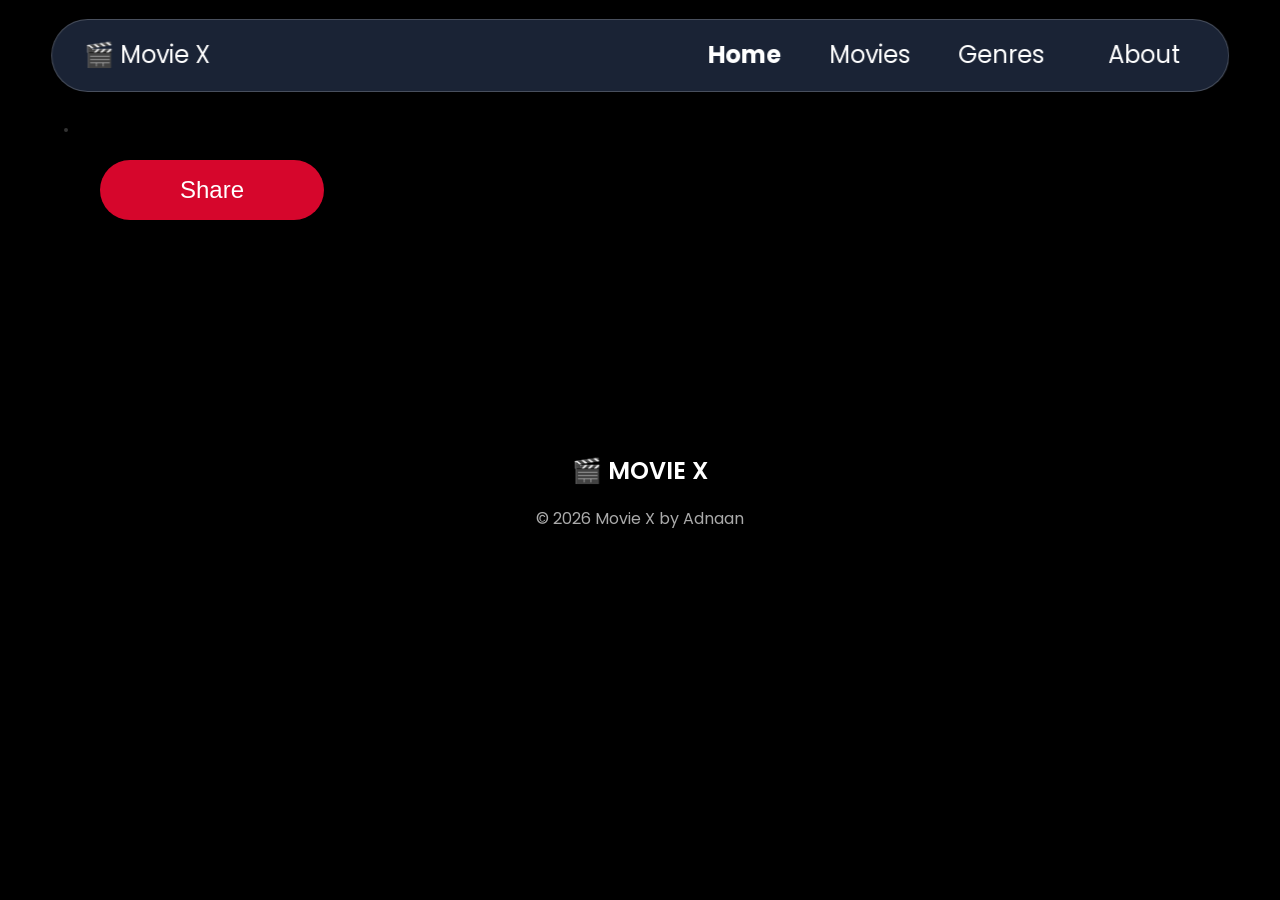
==== movie_open.html @ 146cced4 "update and solve bugs" ====
<!DOCTYPE html>
<html lang="en">

<head>
    <meta charset="UTF-8">
    <meta name="viewport" content="width=device-width, initial-scale=1.0">
    <title>Movie X </title>
    <link rel="stylesheet" href="https://cdnjs.cloudflare.com/ajax/libs/font-awesome/7.3.1/css/all.min.css"
        integrity="sha512-QeR2VH+lsBE5LSAe1Q5EnTBbe7XTBubt8dG93Y7gidSgdMCr8nVqKcfKAMyN96SV8KDbZVTDXChatu5G2KQGzg=="
        crossorigin="anonymous" referrerpolicy="no-referrer" />
    <link rel="stylesheet" href="style.css">
    <link rel="icon" href="favicon/favicon.ico">
</head>

<body>
    <div class="page-loading" id="page-loading">
        <i class="fa-solid fa-spinner fa-spin"></i>
        <p>Loading Movies...</p>
    </div>
    <!-- navbar -->
    <div class="nav">
        <a href="index.html" class="name">🎬 Movie X</a>
        <button class="hamburger">
            <i class="fa-solid fa-bars"></i>
        </button>
        <div class="nav-items">
            <a href="index.html" class="home">Home</a>
            <a href="movie_section.html" class="movies-nav">Movies</a>
            <a href="genres.html" class="genres-nav">Genres</a>
            <a href="about.html" class="about">About</a>
        </div>
    </div>
    <div class="movie-poster">
        <div class="img">
            <img src="" alt="">
        </div>
        <div class="details">
            <h1 class="title"></h1>
            <p class="rating"></p>
            <p class="year"></p>
            <p class="origin-country"></p>
            <p class="original-language"></p>
            <p class="genre"></p>
            <p class="overview"></p>
            <p class="status"></p>
            <p class="production-companies"></p>
            <button class="share-btn">Share <i class="fa-solid fa-share"></i></button>
        </div>
    </div>
    <footer>
        <h2 class="footer-head">🎬 MOVIE X</h2>
        <p class="footer-text">&copy; 2026 Movie X by Adnaan</p>
    </footer>
    <script src="movie_open.js"></script>
</body>

</html>
---- style.css ----
@import url('https://fonts.googleapis.com/css2?family=Inter:wght@400;500;600&family=Poppins:wght@600;700&display=swap');

* {
    margin: 0;
    padding: 0;
    box-sizing: border-box;
}

body {
    font-family: 'Inter', -apple-system, BlinkMacSystemFont, 'Segoe UI', Roboto, sans-serif;
    font-weight: 400;
    font-size: 1rem;
    line-height: 1.6;
    padding: 2rem;
    background-color: black;
    color: white;
    min-height: 100vh;
}

.page-loading {
    position: fixed;
    inset: 0;

    display: flex;
    flex-direction: column;
    justify-content: center;
    align-items: center;
    background: black;
    color: white;

    z-index: 9999;
}

.page-loading i {
    font-size: 3rem;
    margin-bottom: 1rem;
}

.page-loading p {
    font-size: 1.5rem;
}

/* ----------NAVBAR---------- */

.nav {
    font-family: 'Poppins', sans-serif;
    background-color: rgba(33, 44, 67, 0.8);
    border: 1px solid rgba(255, 255, 255, 0.2);
    padding: 1rem 2rem;
    font-size: 1.5rem;
    border-radius: 4rem;
    display: flex;
    justify-content: space-between;
    align-items: center;
    position: fixed;
    top: 1.2rem;
    left: 50%;
    transform: translate(-50%);
    z-index: 1000;
    width: 92%;
    backdrop-filter: blur(10px);
}

.nav .nav-items {
    display: flex;
    align-items: center;
    gap: 3rem;
}

.nav .nav-items a:first-child {
    font-size: 1.5rem;
    font-weight: 700;
}

.nav a {
    color: white;
    text-decoration: none;
    transition: color 0.3s ease;
}

.nav a:hover {
    color: #ff4757;
}

.hamburger {
    color: white;
    background: none;
    display: none;
    font-size: 2rem;
    border: none;
    outline: none;
    cursor: pointer;
}

/* ------------SEARCH------------ */

.search-btn {
    display: flex;
    align-items: center;
    gap: 1rem;
    padding: 0.5rem 1rem;
    width: 20rem;
    border-radius: 0.5rem;
    background-color: rgba(255, 255, 255, 0.08);
    border: 1px solid rgba(255, 255, 255, 0.2);
}

.search-btn input::placeholder {
    color: #aaa;
}

.search-btn input {
    font-size: 1.4rem;
    outline: none;
    border: none;
    background: transparent;
    width: 100%;
    color: white;
}

.search-btn i {
    font-size: 1.5rem;
    color: #aaaa;
}

/* ----------HERO IMAGE--------- */

.hero-section img {
    position: absolute;
    inset: 0;
    height: 100%;
    width: 100%;
    object-fit: cover;
    z-index: -1;
    opacity: 0.6;
}

/* -----------HERO------------ */

.hero-section {
    position: relative;
    width: 100%;
    height: 650px;
    display: flex;
    align-items: center;
    padding: 200px 4% 50px;
    overflow: hidden;
    margin-top: 4rem;
}

.hero-section::after {
    content: "";
    position: absolute;
    background: linear-gradient(to right,
            rgba(0, 0, 0, 0.95),
            rgba(0, 0, 0, 0.6),
            rgba(0, 0, 0, 0.15));
    z-index: -1;
}

/* ---------HERO INFORMATION------------ */

.movie-name {
    font-weight: 600;
    font-size: clamp(1.5rem, 5vw, 3rem);
    font-family: 'Poppins', sans-serif;
    line-height: 1.1;
    margin-bottom: 1rem;
}

.info {
    max-width: 600px;
}

.year,
.genre,
.imdb {
    font-size: 1rem;
    margin-bottom: 0.5rem;
    color: #ddd;
}

.plot {
    margin-top: 1rem;
    max-width: 550px;
    color: #ccc;
    line-height: 1.7
}

/* ------------LATEST MOVIES------------ */

.latest-movies {
    padding: 3rem 4%;
}

.latest {
    font-weight: 600;
    font-size: 2rem;
    font-family: 'Poppins', sans-serif;
    margin-bottom: 1.5rem;
    position: relative;
}

.latest::after {
    content: "";
    display: block;
    width: 270px;
    height: 4px;
    margin-top: 0.5rem;
    background-color: #e50914;
    border-radius: 10px;
}

.movie-container {
    display: flex;
    gap: 2rem;
    position: relative;
    overflow-x: auto;
    padding: 0.5rem 0 1rem;
    scroll-behavior: smooth;
    scrollbar-width: none;
}

.movie-container::-webkit-scrollbar {
    display: none;
}

.latest-movies img {
    display: block;
    height: 20rem;
    border-radius: 1rem;
    border: 2px solid rgba(255, 255, 255, 0.2);
    object-fit: cover;
    cursor: pointer;
}

.movie-wrapper {
    position: relative;
}

.scroll-btn {
    position: absolute;
    top: 50%;
    transform: translateY(-50%);
    width: 45px;
    height: 70px;
    border: none;
    border-radius: 0.5rem;
    background-color: rgba(0, 0, 0, 0.8);
    color: white;
    font-size: 1.5rem;
    cursor: pointer;
    z-index: 10;
    display: flex;
    justify-content: center;
    align-items: center;
    transition: background-color 0.3s ease;
}

.scroll-btn:hover {
    background-color: rgba(229, 9, 20, 0.9);
}

.scroll-btn.left {
    left: 0;
}

.scroll-btn.right {
    right: 0;
}

.popular-movies {
    padding: 3rem 4%;
}

.popular {
    font-weight: 600;
    font-size: 2rem;
    font-family: 'Poppins', sans-serif;
    margin-bottom: 1.5rem;
    position: relative;
}

.popular-movies img {
    display: block;
    height: 20rem;
    border-radius: 1rem;
    border: 2px solid rgba(255, 255, 255, 0.2);
    object-fit: cover;
    cursor: pointer;
}

.popular::after {
    content: "";
    display: block;
    width: 250px;
    height: 4px;
    margin-top: 0.5rem;
    background-color: #e50914;
    border-radius: 10px;
}

.movie-container2 {
    display: flex;
    gap: 2rem;
    position: relative;
    overflow-x: auto;
    padding: 0.5rem 0 1rem;
    scroll-behavior: smooth;
    scrollbar-width: none;
}

.movie-container2::-webkit-scrollbar {
    display: none;
}

.movie {
    flex: 0 0 230px;
    background-color: #171717;
    border-radius: 1rem;
    overflow: hidden;
    transition:
        transform 0.3s ease,
        box-shadow 0.3s ease;
}

.movie:hover {
    transform: translateY(-8px);
    box-shadow: 0 10px 30px rgba(0, 0, 0, 0.5);
}

.search-results .search-cards-wrapper {
    display: grid;
    gap: 1.5rem;
    grid-template-columns: repeat(auto-fit, minmax(200px, 1fr));
    position: relative;
    width: 92%;
    margin: 0.5rem auto;
}

.search-results img {
    height: 20rem;
    border-radius: 1rem;
    border: 2px solid rgba(255, 255, 255, 0.2);
    object-fit: cover;
    cursor: pointer;
}

.search-results p {
    font-weight: 600;
    font-family: 'Poppins', sans-serif;
    margin: 0.5rem;
    font-size: 1.2rem;
}

.search-results .search-head {
    font-weight: 600;
    font-family: 'Poppins', sans-serif;
    font-size: 1.8rem;
    margin: 2rem auto;
}

.search-results .movie {
    background-color: transparent;
}

footer {
    text-align: center;
    margin-top: 12rem;
}

.footer-head {
    font-weight: 600;
    font-family: 'Poppins', sans-serif;
    margin-bottom: 1rem;
}

.footer-text {
    font-family: 'Poppins', sans-serif;
    color: #aaa;
}

.title {
    font-weight: 600;
    font-family: 'Poppins', sans-serif;
    margin-bottom: 1rem;
}

.movie-poster {
    padding: 5rem 0 0.5rem;
    display: flex;
}

.movie-poster .overview {
    color: white;
    width: 80%;
}

.movie-poster .details {
    padding: 2rem 0;
}

.movie-poster img {
    border: 2px solid rgba(255, 255, 255, 0.2);
    border-radius: 1rem;
    margin: 1rem 2rem;
}

.movie-poster .details p {
    font-size: 1rem;
    margin-bottom: 0.5rem;
    color: #ddd;
}

.about {
    padding: 0 1rem;
}

.about-head {
    font-size: 3rem;
    padding: 5rem 0 1rem 0;
}

.about-para {
    font-size: 1.5rem;
}

.features {
    margin-bottom: 4rem;
}

.features p {
    padding: 2rem 0 0.5rem;
    font-size: 2rem;
}

.features ul {
    font-size: 1.5rem;
}

.social {
    padding-top: 1rem;
    display: flex;
    justify-content: center;
    align-items: center;
    gap: 1rem;
}

.social a {
    display: flex;
    justify-content: center;
    align-items: center;
    background-color: white;
    height: 5rem;
    width: 5rem;
    border-radius: 0.5rem;
    color: black;
    font-size: 4.5rem;
    text-decoration: none;
}

.movie-head {
    margin: 5rem auto 2rem;
    font-weight: 600;
    font-family: 'Poppins', sans-serif;
    font-size: 2rem;
}

.results {
    display: grid;
    gap: 1.5rem;
    grid-template-columns: repeat(auto-fit, minmax(200px, 1fr));
    position: relative;
    width: 92%;
    margin: 1rem auto;
}

.results img {
    height: 20rem;
    border-radius: 1rem;
    border: 2px solid rgba(255, 255, 255, 0.2);
    object-fit: cover;
    cursor: pointer;
}

.btn {
    display: none;
}

.btn-show,
.load-more,
.share-btn {
    background-color: #d6062c;
    border: 2px solid rgba(255, 255, 255, 0.08);
    border-radius: 2rem;
    padding: 1rem;
    width: 14rem;
    text-align: center;
    color: white;
    border: none;
    outline: none;
    font-size: 1.5rem;
    display: block;
}

.genres {
    margin: 5rem auto;
    width: 92%;
    display: grid;
    grid-template-columns: repeat(auto-fit, minmax(250px, 1fr));
    gap: 1rem;
}

.genres div {
    font-size: 2rem;
    padding: 0.5rem;
    background-color: #aaaaaa31;
    border-radius: 1rem;
    text-align: center;
    cursor: pointer;
}

.genres .active {
    color: black;
    background-color: white;
    font-weight: 600;
    font-family: 'Poppins', sans-serif;
}

.loading {
    display: none;
    text-align: center;
    padding: 2rem;
}

.loading i {
    font-size: 2rem;
}

.filter-movie {
    margin: 2rem auto;
    width: 92%;
    gap: 1rem;
    display: grid;
    grid-template-columns: repeat(auto-fit, minmax(200px, 1fr));
    position: relative;
}

.filter-movie img {
    height: 20rem;
    border: 2px solid rgba(255, 255, 255, 0.08);
    border-radius: 1rem;
    object-fit: cover;
    cursor: pointer;
}

.genres-title {
    font-size: 1.4rem;
    font-weight: 600;
    font-family: 'Poppins', sans-serif;
    cursor: pointer;
}

@media (max-width: 768px) {
    .nav {
        flex-wrap: wrap;
        height: auto;
    }

    .scroll-btn.right,
    .scroll-btn.left {
        display: none;
    }

    .hamburger {
        display: block;
    }

    .nav .nav-items {
        display: none;
        width: 100%;
        align-items: center;
        flex-direction: column;
        gap: 0.5rem;
        padding: 1rem;
    }

    .nav .nav-items.active {
        display: flex;
    }

    .movie-poster {
        display: block;
    }

    .movie {
        text-align: center;
    }

    .movie-poster img {
        height: 25rem;
        margin: 0;
    }

    .movie-poster .overview {
        width: 100%;
    }

    .search-results .movie {
        background-color: #171717;
    }

    .search-results img {
        height: 25rem;
        margin: auto;
    }

    .results,
    .filter-movie {
        display: grid;
        gap: 2rem;
        grid-template-columns: repeat(auto-fit, minmax(120px, 1fr));
        position: relative;
        width: 98%;
    }

    .results img,
    .filter-movie img {
        height: 14rem;
    }

    .btn {
        margin-bottom: 5rem;
    }

    .social {
        gap: 0.5rem;
    }

    footer {
        margin-top: 1rem;
    }
}
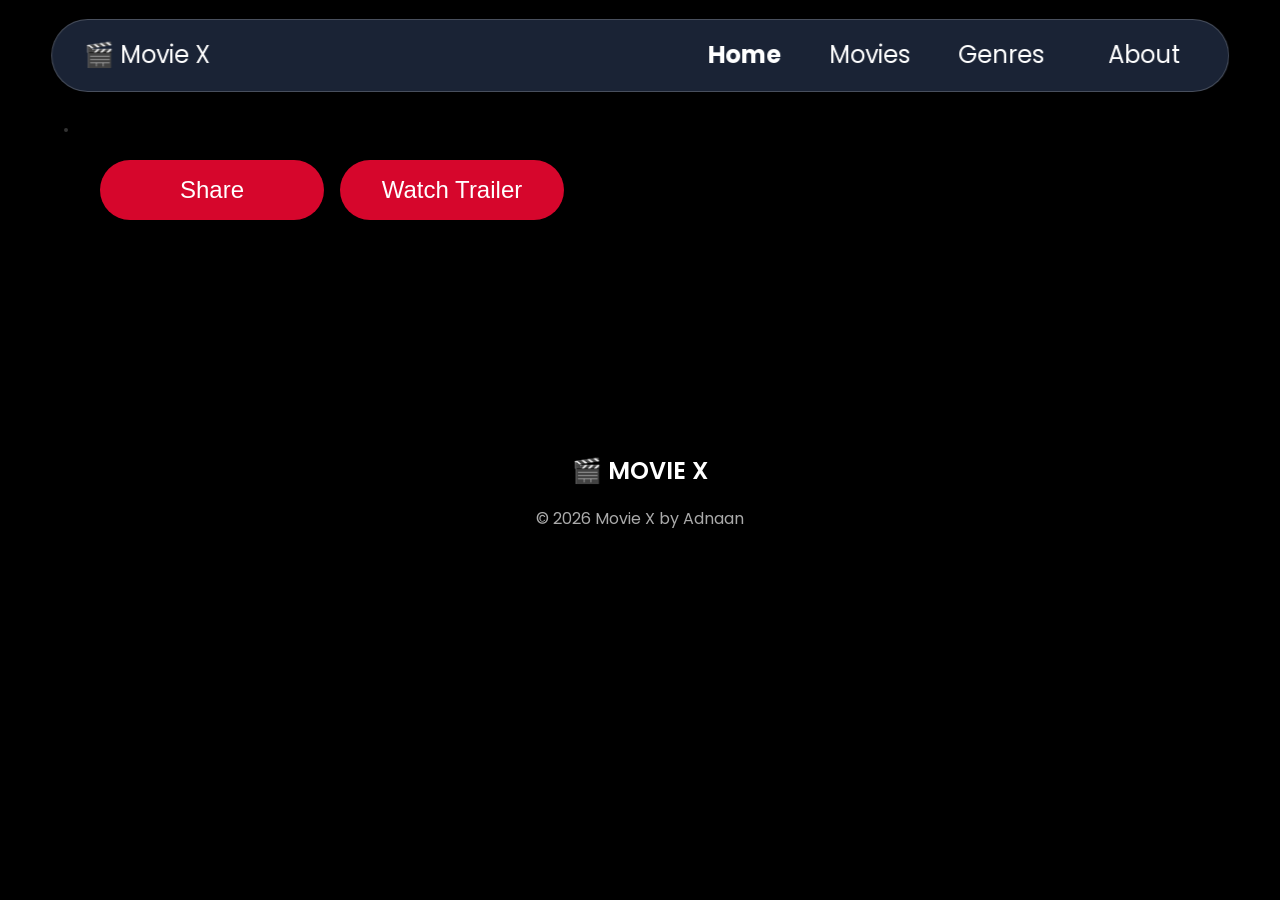
==== commit 0e4cce98: "Add trailer button" ====
--- a/movie_open.html
+++ b/movie_open.html
@@ -44,7 +44,13 @@
             <p class="overview"></p>
             <p class="status"></p>
             <p class="production-companies"></p>
-            <button class="share-btn">Share <i class="fa-solid fa-share"></i></button>
+            <div class="btns">
+                <button class="share-btn">Share <i class="fa-solid fa-share"></i></button>
+                <button class="trailer-btn">
+                    <i class="fa-solid fa-play"></i>
+                    Watch Trailer
+                </button>
+            </div>
         </div>
     </div>
     <footer>
--- a/style.css
+++ b/style.css
@@ -489,7 +489,7 @@
 
 .btn-show,
 .load-more,
-.share-btn {
+.share-btn, .trailer-btn {
     background-color: #d6062c;
     border: 2px solid rgba(255, 255, 255, 0.08);
     border-radius: 2rem;
@@ -501,6 +501,12 @@
     outline: none;
     font-size: 1.5rem;
     display: block;
+    cursor: pointer;
+}
+
+.btns {
+    display: flex;
+    gap: 1rem;
 }
 
 .genres {
